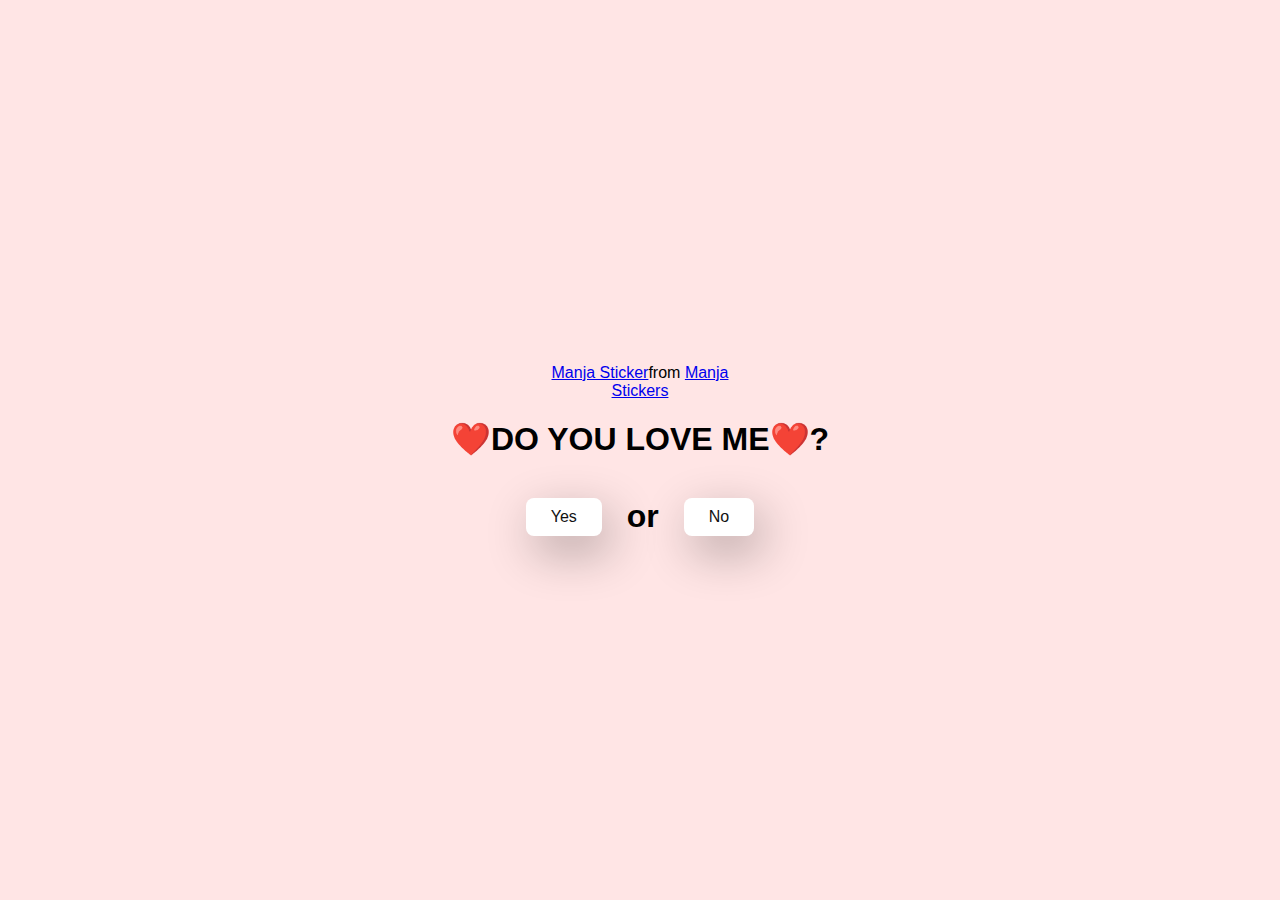
==== index.html @ 13659d13 "Add files via upload" ====
<!DOCTYPE html>
<html lang="en">
  <head>
    <meta charset="UTF-8" />
    <meta name="viewport" content="width=device-width, initial-scale=1.0" />
    <title>Ask Her Out</title>

    <link rel="stylesheet" href="./style.css" />
  </head>
  <body>
    <div class="container">
      <div
        class="tenor-gif-embed"
        data-postid="22885016"
        data-share-method="host"
        data-aspect-ratio="1.04918"
        data-width="100%"
      >
        <a href="https://tenor.com/view/manja-gif-22885016">Manja Sticker</a
        >from
        <a href="https://tenor.com/search/manja-stickers">Manja Stickers</a>
      </div>
      <script
        type="text/javascript"
        async
        src="https://tenor.com/embed.js"
      ></script>
      <h1>❤️DO YOU LOVE ME❤️?</h1>
      <p></p>

      <div class="btn">
        <a href="yes.html">Yes</a>
             <h1>or</h1>
        <a href="no3.html">No</a>
      </div>
    </div>
  </body>
</html>
---- style.css ----
/* author - deepak tiwari */
* {
    margin: 0;
    padding: 0;
    box-sizing: border-box;
    font-family: sans-serif;
  }
  
  body {
    width: 100%;
    min-height: 100vh;
    display: flex;
    justify-content: center;
    align-items: center;
    background-color: #ffe5e5;
  }
  
  .container {
    display: flex;
    flex-direction: column;
    text-align: center;
    align-items: center;
    gap: 20px;
    max-width: 500px;
    margin: 20px;
  }
  
  .container .tenor-gif-embed {
    max-width: 200px;
  }
  
  .container .btn {
    display: flex;
    gap: 25px;
  }
  
  .btn a {
    text-decoration: none;
    color: #111;
    background: #fff;
    padding: 10px 25px;
    border-radius: 8px;
    box-shadow: 0.5rem 1rem 3rem hsl(0, 0%, 0%, 0.3);
  }
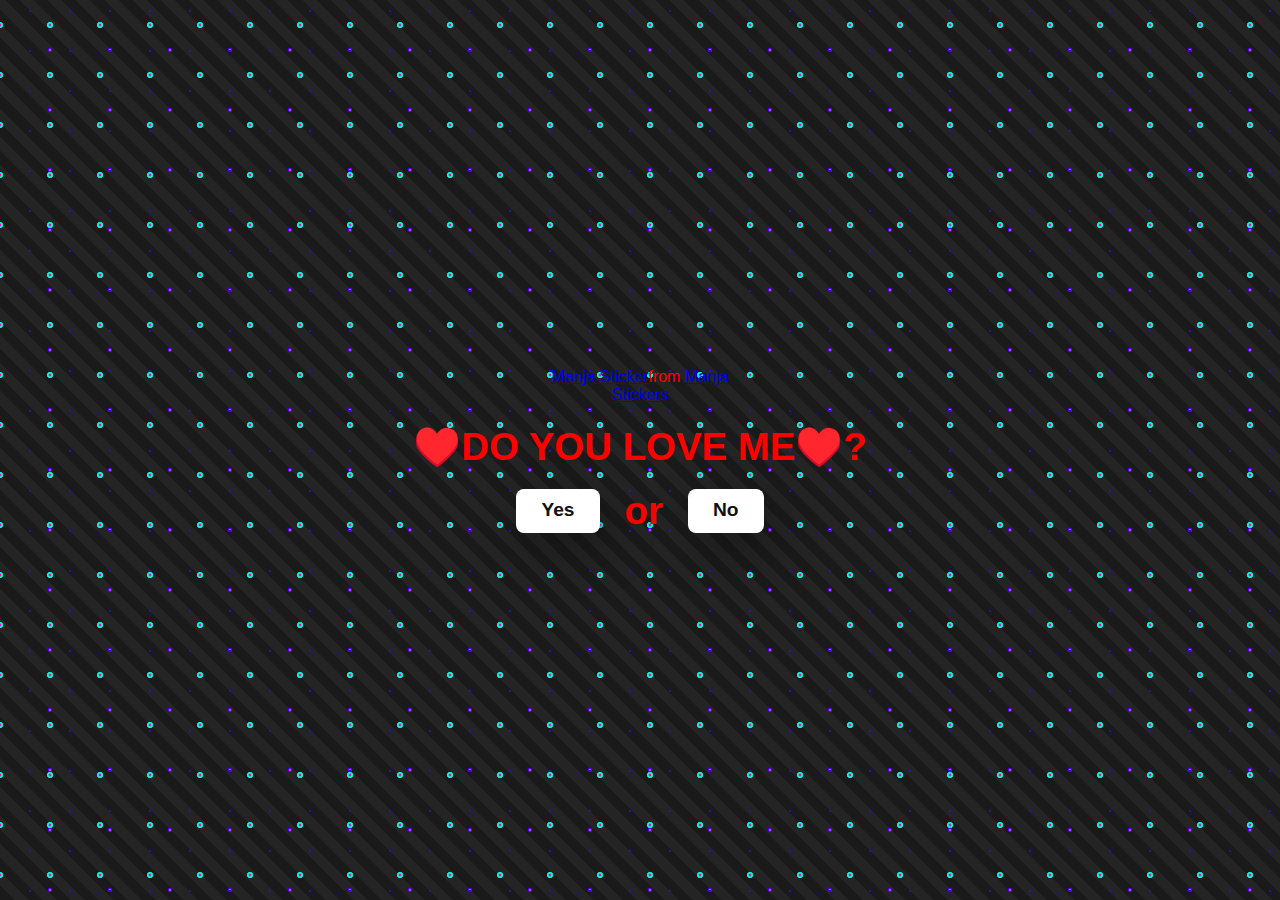
==== commit 27cffe99: "Add files via upload" ====
--- a/index.html
+++ b/index.html
@@ -3,11 +3,78 @@
   <head>
     <meta charset="UTF-8" />
     <meta name="viewport" content="width=device-width, initial-scale=1.0" />
-    <title>Ask Her Out</title>
+    <title>Ask Her Out</title><style>
+    	body{
+  width: 100%;
+  height: 100%;
+ 
+  background:
+    /* Diagonal slices */
+    radial-gradient(
+      circle at 100% 50%,
+      #ff00cc 0% 2%,
+      #00ffcc 3% 5%,
+      transparent 6%
+    ),
+    /* Offset dots */
+      radial-gradient(
+        circle at 0% 50%,
+        #ff00cc 0% 2%,
+        #00ffcc 3% 5%,
+        transparent 6%
+      ),
+    /* Wave-like pattern */
+      radial-gradient(ellipse at 50% 0%, #3300ff 0% 3%, transparent 4%) 10px
+      10px,
+    /* Scattered elements */
+      radial-gradient(
+        circle at 50% 50%,
+        #00ffcc 0% 1%,
+        #ff00cc 2% 3%,
+        #3300ff 4% 5%,
+        transparent 6%
+      )
+      20px 20px,
+    /* Background texture */
+      repeating-linear-gradient(
+        45deg,
+        #1a1a1a,
+        #1a1a1a 10px,
+        #242424 10px,
+        #242424 20px
+      );
+  background-size:
+    50px 50px,
+    50px 50px,
+    40px 40px,
+    60px 60px,
+    100% 100%;
+  animation: shift 15s linear infinite;
+}
+
+@keyframes shift {
+  0% {
+    background-position:
+      0 0,
+      0 0,
+      10px 10px,
+      20px 20px,
+      0 0;
+  }
+  100% {
+    background-position:
+      50px 50px,
+      -50px -50px,
+      60px 60px,
+      80px 80px,
+      0 0;
+  }
+}
+</style>
 
     <link rel="stylesheet" href="./style.css" />
   </head>
-  <body>
+  <body text="red">
     <div class="container">
       <div
         class="tenor-gif-embed"
@@ -25,9 +92,8 @@
         async
         src="https://tenor.com/embed.js"
       ></script>
-      <h1>❤️DO YOU LOVE ME❤️?</h1>
+      <h1><b><big>♥️DO YOU LOVE ME♥️?</h1>
       <p></p>
-
       <div class="btn">
         <a href="yes.html">Yes</a>
              <h1>or</h1>
